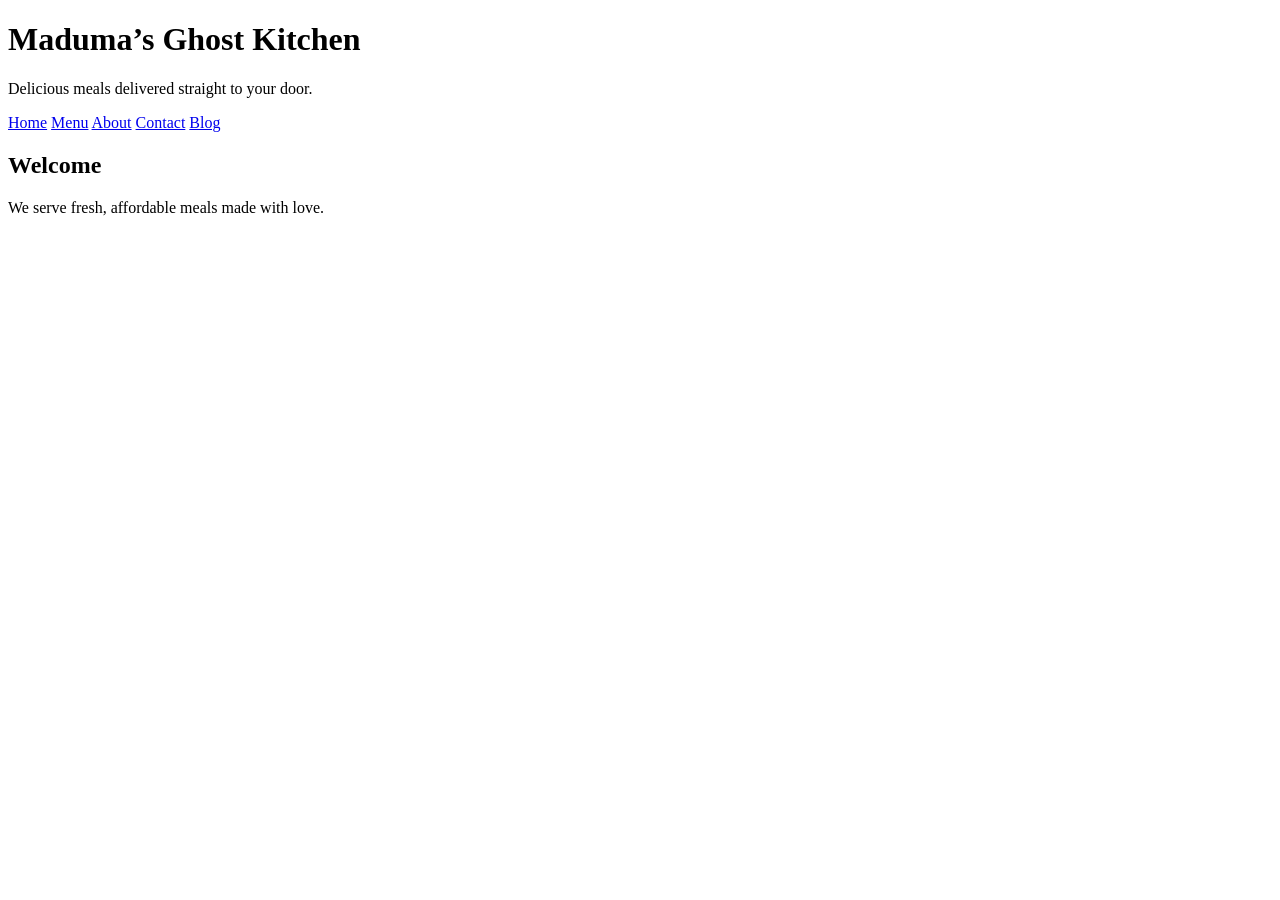
==== index.html @ a0ed7730 "Create index.html Maduma's ghost kitchen" ====
<!DOCTYPE html>
<html>
<head>
  <title>Maduma’s Ghost Kitchen</title>
  <link rel="stylesheet" href="style.css">
</head>

<body>
  <h1>Maduma’s Ghost Kitchen</h1>
  <p>Delicious meals delivered straight to your door.</p>

  <nav>
    <a href="index.html">Home</a>
    <a href="menu.html">Menu</a>
    <a href="about.html">About</a>
    <a href="contact.html">Contact</a>
    <a href="blog.html">Blog</a>
  </nav>

  <h2>Welcome</h2>
  <p>We serve fresh, affordable meals made with love.</p>

</body>
</html>
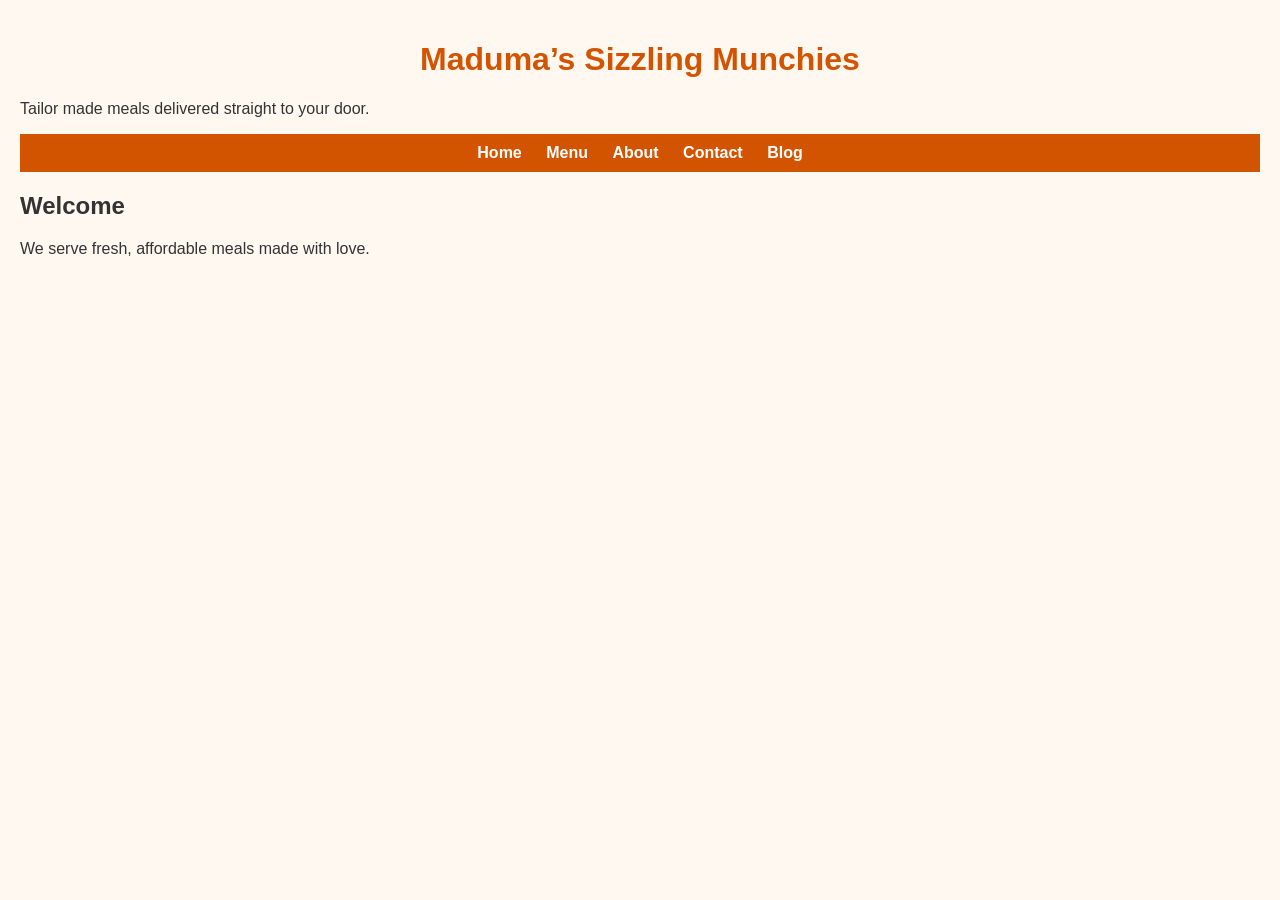
==== commit e4660c9a: "Update title and headings for rebranding" ====
--- a/index.html
+++ b/index.html
@@ -1,13 +1,13 @@
 <!DOCTYPE html>
 <html>
 <head>
-  <title>Maduma’s Ghost Kitchen</title>
+  <title>Maduma’s Sizzling Munchies</title>
   <link rel="stylesheet" href="style.css">
 </head>
 
 <body>
-  <h1>Maduma’s Ghost Kitchen</h1>
-  <p>Delicious meals delivered straight to your door.</p>
+  <h1>Maduma’s Sizzling Munchies</h1>
+  <p>Tailor made meals delivered straight to your door.</p>
 
   <nav>
     <a href="index.html">Home</a>
@@ -21,4 +21,4 @@
   <p>We serve fresh, affordable meals made with love.</p>
 
 </body>
-</html>+</html>
--- a/style.css
+++ b/style.css
@@ -0,0 +1,25 @@
+body {
+  font-family: Arial, sans-serif;
+  background-color: #fff8f0;
+  color: #333;
+  margin: 0;
+  padding: 20px;
+}
+
+h1 {
+  color: #d35400;
+  text-align: center;
+}
+
+nav {
+  background-color: #d35400;
+  padding: 10px;
+  text-align: center;
+}
+
+nav a {
+  color: white;
+  margin: 0 10px;
+  text-decoration: none;
+  font-weight: bold;
+}
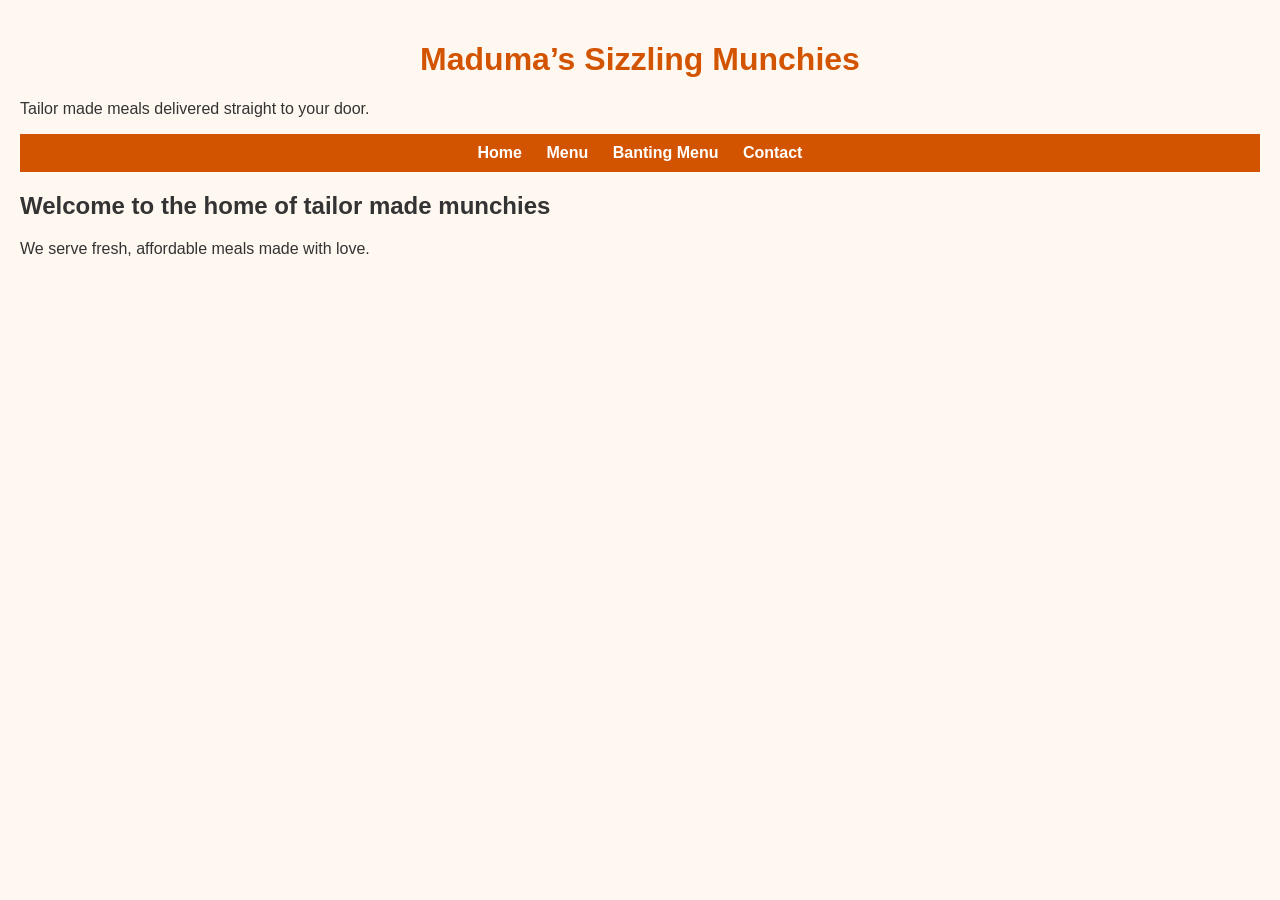
==== commit 95bb990a: "Update index.html" ====
--- a/index.html
+++ b/index.html
@@ -9,15 +9,13 @@
   <h1>Maduma’s Sizzling Munchies</h1>
   <p>Tailor made meals delivered straight to your door.</p>
 
-  <nav>
-    <a href="index.html">Home</a>
-    <a href="menu.html">Menu</a>
-    <a href="about.html">About</a>
-    <a href="contact.html">Contact</a>
-    <a href="blog.html">Blog</a>
-  </nav>
-
-  <h2>Welcome</h2>
+ <nav>
+  <a href="index.html">Home</a>
+  <a href="menu.html">Menu</a>
+  <a href="bantingmenu.html">Banting Menu</a>
+  <a href="contact.html">Contact</a>
+</nav>
+  <h2>Welcome to the home of tailor made munchies</h2>
   <p>We serve fresh, affordable meals made with love.</p>
 
 </body>
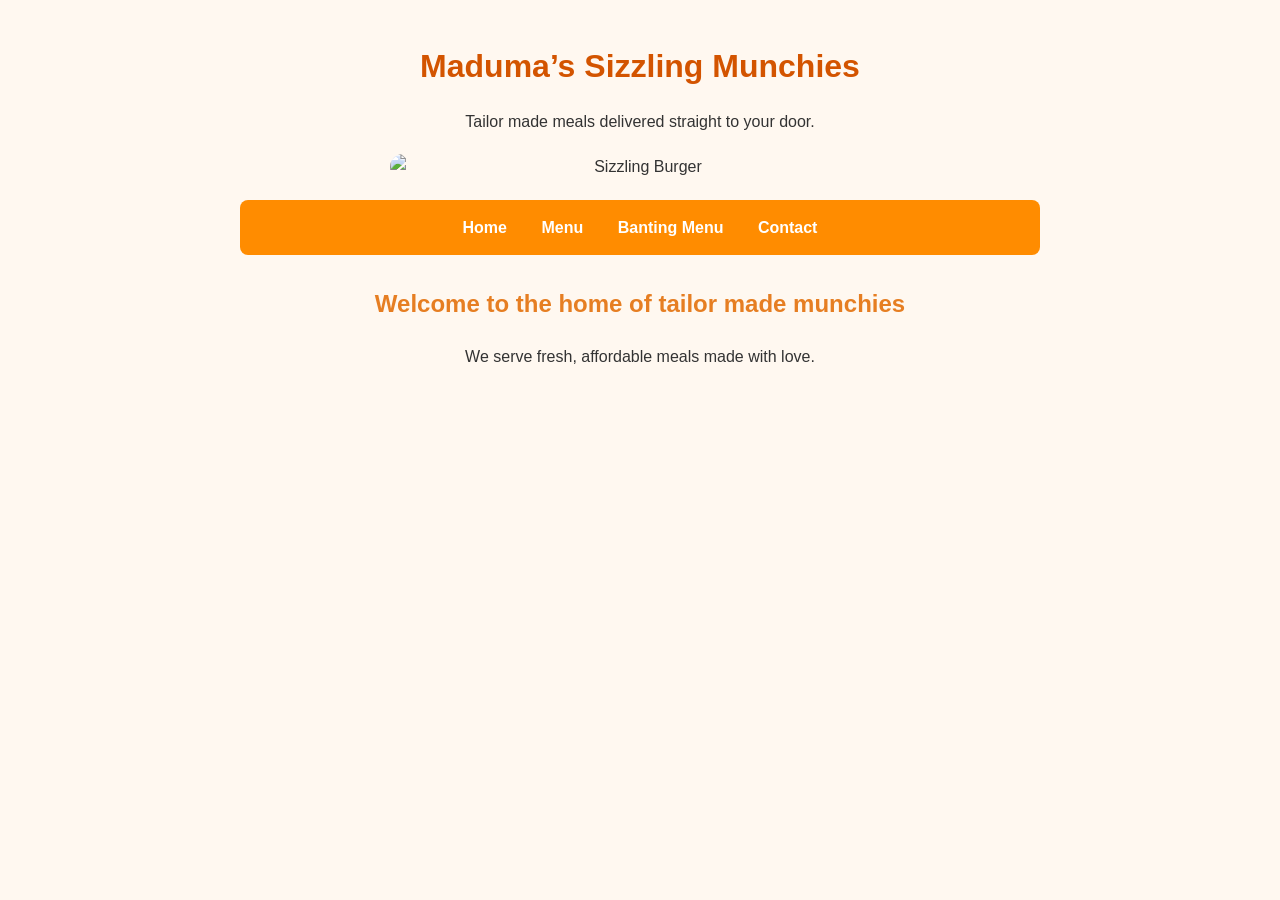
==== commit a86c4288: "Update index.html" ====
--- a/index.html
+++ b/index.html
@@ -8,6 +8,9 @@
 <body>
   <h1>Maduma’s Sizzling Munchies</h1>
   <p>Tailor made meals delivered straight to your door.</p>
+<img src="https://images.unsplash.com/photo-1568901346375-23c9450c58cd?w=800" 
+     alt="Sizzling Burger" 
+     style="width:100%; max-width:500px; border-radius:15px; margin:20px auto; display:block;">
 
  <nav>
   <a href="index.html">Home</a>
--- a/style.css
+++ b/style.css
@@ -1,25 +1,47 @@
 body {
+  max-width: 800px;
+  margin: 0 auto;
+  text-align: center;
+  padding: 20px;
   font-family: Arial, sans-serif;
   background-color: #fff8f0;
   color: #333;
-  margin: 0;
-  padding: 20px;
+  line-height: 1.6;
+}
+.contact-link {
+  background-color: #ff1493;
+  color: white !important;
+  padding: 8px 16px;
+  border-radius: 20px;
+}
+nav {
+  background-color: #ff8c00;
+  padding: 15px;
+  border-radius: 8px;
+  margin-bottom: 20px;
+}
+
+nav a {
+  color: white;
+  text-decoration: none;
+  margin: 0 15px;
+  font-weight: bold;
+}
+
+nav a:hover {
+  text-decoration: underline;
 }
 
 h1 {
   color: #d35400;
-  text-align: center;
+  margin-bottom: 10px;
 }
 
-nav {
-  background-color: #d35400;
-  padding: 10px;
-  text-align: center;
+h2 {
+  color: #e67e22;
+  margin-top: 30px;
 }
 
-nav a {
-  color: white;
-  margin: 0 10px;
-  text-decoration: none;
-  font-weight: bold;
-}+p {
+  margin-bottom: 15px;
+}
